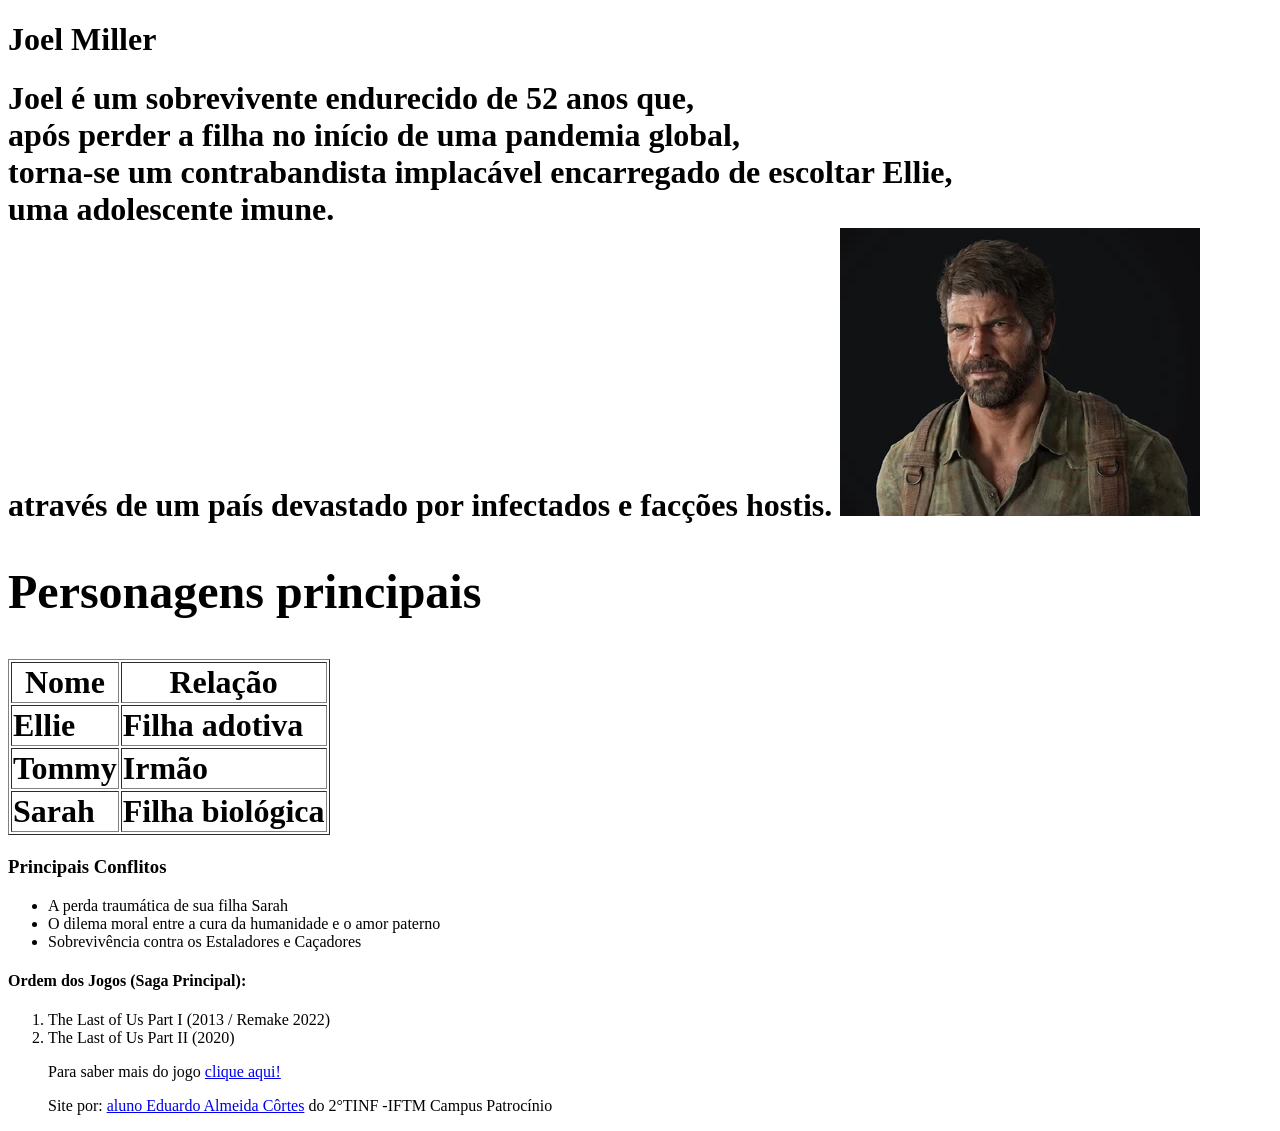
==== index.html @ a46f6195 "Add files via upload" ====
<!DOCTYPE html>
<html lang="en">
<head>
    <meta charset="UTF-8">
    <meta name="viewport" content="width=device-width, initial-scale=1.0">
    <link rel="estylesheet" href="estio.css">
    <title> Joel Miller - The Last of Us </title>
        <link rel="icon" type="image/x-icon" href="img/imagem do the last of us capa.jpg">
</head>
<body>
     <h1> Joel Miller </h1>
    <h1> Joel é um sobrevivente endurecido de 52 anos que, <br> após perder a filha no início de uma pandemia global, <br> 
        torna-se um contrabandista implacável encarregado de escoltar Ellie, <br> uma adolescente imune. <br> 
        através de um país devastado por infectados e facções hostis.
    <img src="img/imgem do joel para o site.webp" alt=""imagem do joel">
    <table border="1"> 
        <h2> Personagens principais</h2>
    <tr>
        <th> Nome</th>
        <th> Relação</th>
    </tr>
    <tr>    
        <td> <a=href="ellie.html">Ellie</a> </td>
        <td> Filha adotiva </td>
        <tr>
            <td> <a=href="tommy.html">Tommy</a> </td>
            <td> Irmão </td>
        </tr>
        <td> <a=href="sarah.html">Sarah</a> </td>
        <td> Filha  biológica </td>
    </tr>
</table>
<h3> Principais Conflitos </h3>
<ul>
    <li>A perda traumática de sua filha Sarah</li>
    <li>O dilema moral entre a cura da humanidade e o amor paterno</li>
    <li>Sobrevivência contra os Estaladores e Caçadores</li>

</ul>
<h4> Ordem dos Jogos (Saga Principal): </h4>
<ol>
    <li> The Last of Us Part I (2013 / Remake 2022)</li>
    <li> The Last of Us Part II (2020)</li>
    <p> Para saber mais do jogo
    <a href="https://pt.wikipedia.org/wiki/The_Last_of_Us"> clique aqui!</a>
    
</p>
<p> Site por: <a href=https://github.com/eduaardo011> aluno Eduardo Almeida Côrtes</a> do 2°TINF -IFTM Campus Patrocínio</p>
</ol>
</body>
</html>
---- estio.css ----
body{
    h1{color:}
}
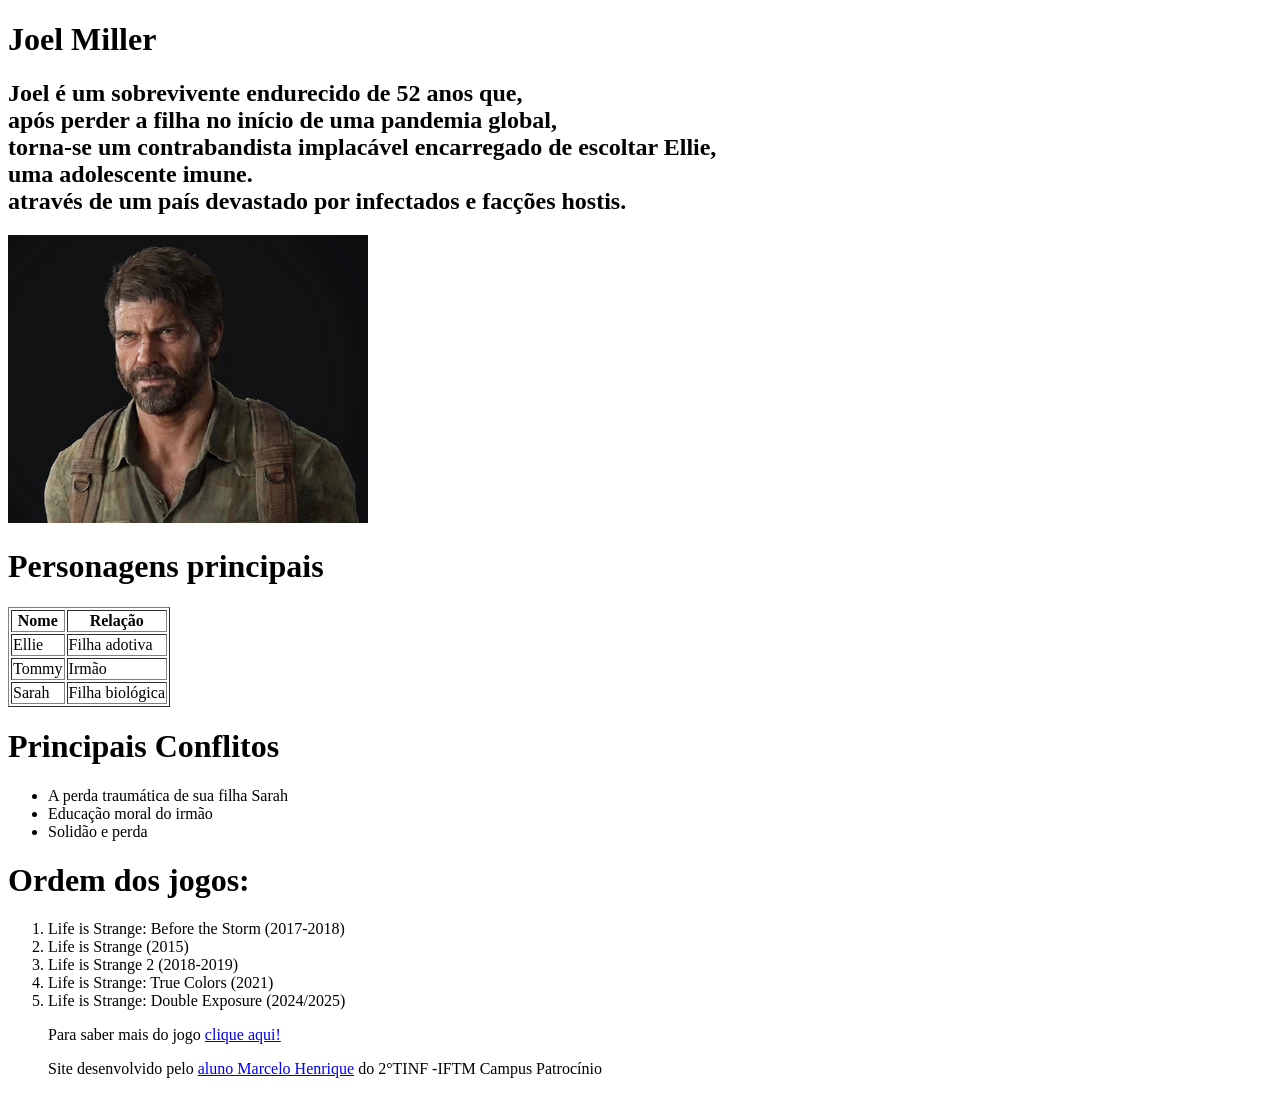
==== commit a6bac3d5: "Add files via upload" ====
--- a/index.html
+++ b/index.html
@@ -1,51 +1,56 @@
 <!DOCTYPE html>
-<html lang="en">
+<html lang="pt_br">
 <head>
     <meta charset="UTF-8">
     <meta name="viewport" content="width=device-width, initial-scale=1.0">
-    <link rel="estylesheet" href="estio.css">
-    <title> Joel Miller - The Last of Us </title>
-        <link rel="icon" type="image/x-icon" href="img/imagem do the last of us capa.jpg">
+    <title> Joel Miller </title>
+    <link rel="stylesheet"href="img/estilo.css">
+     <link rel="icon" type="image/x-icon" href="img/imagem do the last of us capa.jpg">
+
 </head>
 <body>
-     <h1> Joel Miller </h1>
-    <h1> Joel é um sobrevivente endurecido de 52 anos que, <br> após perder a filha no início de uma pandemia global, <br> 
+    <h1> Joel Miller </h1>
+    <h2> Joel é um sobrevivente endurecido de 52 anos que, <br> após perder a filha no início de uma pandemia global, <br> 
         torna-se um contrabandista implacável encarregado de escoltar Ellie, <br> uma adolescente imune. <br> 
         através de um país devastado por infectados e facções hostis.
-    <img src="img/imgem do joel para o site.webp" alt=""imagem do joel">
+</h2>
+    <img src="img/imgem do joel para o site.webp" alt="imagem do Joel">
     <table border="1"> 
-        <h2> Personagens principais</h2>
+        <h1>Personagens principais</h1>
     <tr>
         <th> Nome</th>
         <th> Relação</th>
     </tr>
-    <tr>    
+    <tr>
         <td> <a=href="ellie.html">Ellie</a> </td>
         <td> Filha adotiva </td>
         <tr>
-            <td> <a=href="tommy.html">Tommy</a> </td>
-            <td> Irmão </td>
+            <td> <a=href="tommy.html">Tommy</a></td>
+            <td> Irmão</td>
         </tr>
         <td> <a=href="sarah.html">Sarah</a> </td>
         <td> Filha  biológica </td>
     </tr>
 </table>
-<h3> Principais Conflitos </h3>
+<h1> Principais Conflitos </h1>
+
 <ul>
     <li>A perda traumática de sua filha Sarah</li>
-    <li>O dilema moral entre a cura da humanidade e o amor paterno</li>
-    <li>Sobrevivência contra os Estaladores e Caçadores</li>
-
+    <li>Educação moral do irmão</li>
+    <li>Solidão e perda</li>
 </ul>
-<h4> Ordem dos Jogos (Saga Principal): </h4>
+<h1> Ordem dos jogos: </h1>
 <ol>
-    <li> The Last of Us Part I (2013 / Remake 2022)</li>
-    <li> The Last of Us Part II (2020)</li>
+    <li> Life is Strange: Before the Storm (2017-2018)</li>
+    <li> Life is Strange (2015)</li>
+    <li> Life is Strange 2 (2018-2019)</li>
+    <li> Life is Strange: True Colors (2021)</li>
+    <li> Life is Strange: Double Exposure (2024/2025)</li>
     <p> Para saber mais do jogo
-    <a href="https://pt.wikipedia.org/wiki/The_Last_of_Us"> clique aqui!</a>
+    <a href="https://pt.wikipedia.org/wiki/Life_Is_Strange"> clique aqui!</a>
     
 </p>
-<p> Site por: <a href=https://github.com/eduaardo011> aluno Eduardo Almeida Côrtes</a> do 2°TINF -IFTM Campus Patrocínio</p>
+<p> Site desenvolvido pelo <a href="https://github.com/marcelooufr"> aluno Marcelo Henrique</a> do 2°TINF -IFTM Campus Patrocínio</p>
 </ol>
 </body>
 </html>
